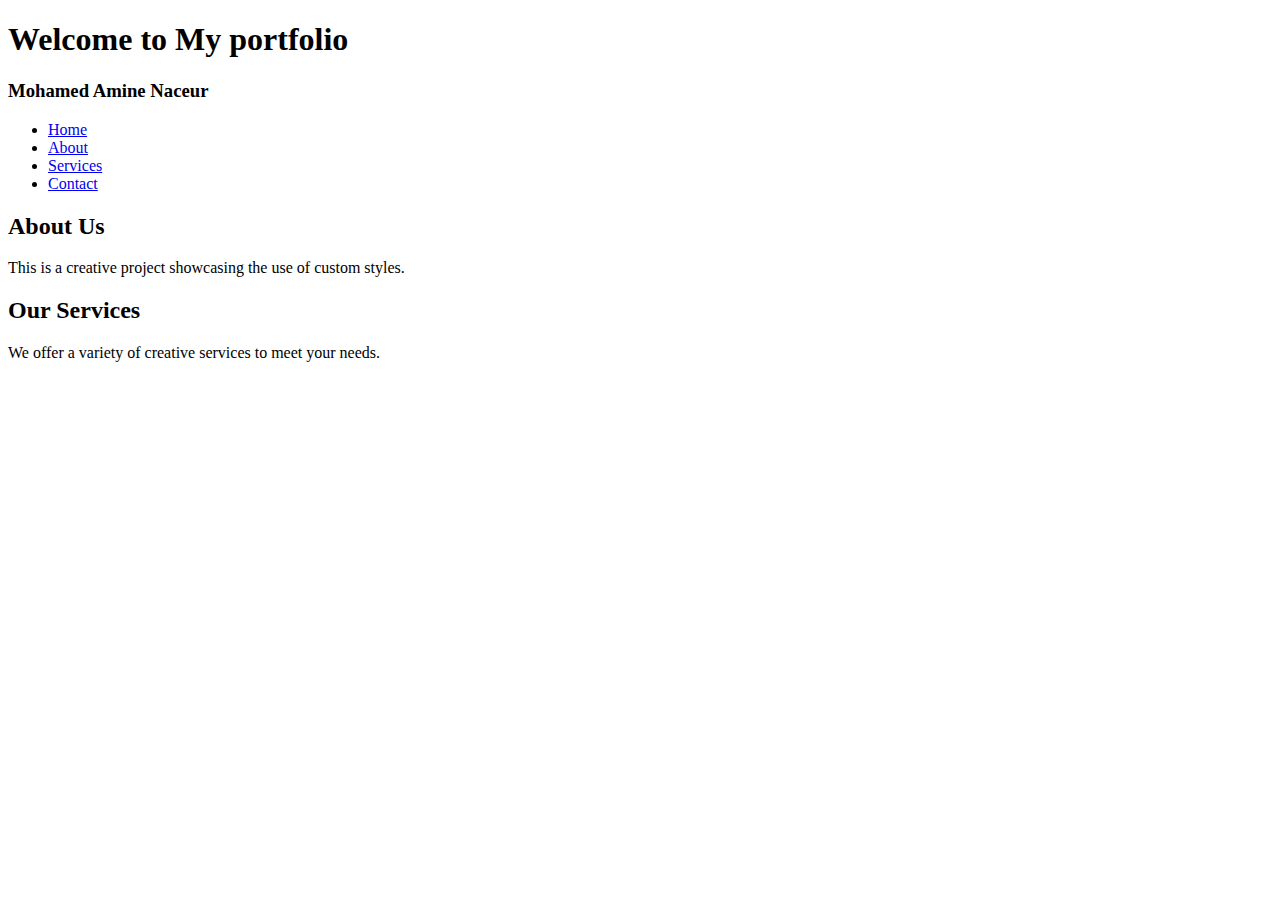
==== check piont css/check point css .html @ d32c8e80 "css commit" ====
<!DOCTYPE html>
<html lang="en">

<head>
  <meta charset="UTF-8">
  <meta name="viewport" content="width=device-width, initial-scale=1.0">
  <title>My Creative Project</title>
  <!-- Link to Roboto font -->
  <link rel="stylesheet" href="style.css">
  <!-- Link to our custom styles.css -->
  <link rel="stylesheet" href="styles.css">
</head>

<body>
  <header>
    <h1>Welcome to My portfolio </h1>
    <h3> Mohamed Amine Naceur</h3>
  </header>

  <nav>
    <ul class="nav">
      <li><a href="#home">Home</a></li>
      <li><a href="#about">About</a></li>
      <li><a href="#services">Services</a></li>
      <li><a href="#contact">Contact</a></li>
    </ul>
  </nav>

  <div class="container">
    <section>
      <h2>About Us</h2>
      <p>This is a creative project showcasing the use of custom styles.</p>
    </section>

    <section>
      <h2>Our Services</h2>
      <p>We offer a variety of creative services to meet your needs.</p>
    </section>
  </div>
</body>

</html>
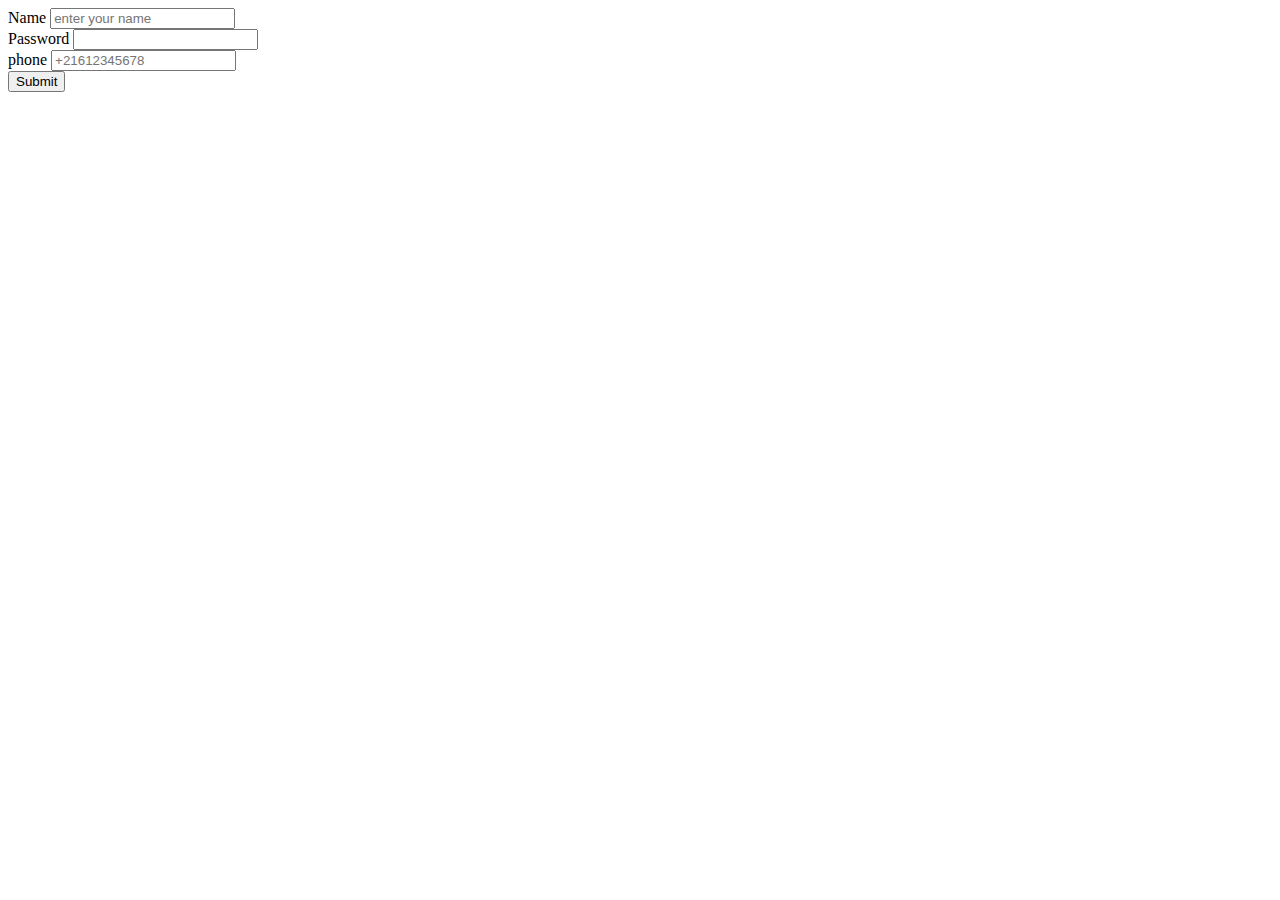
==== commit 5142b472: "first commit" ====
--- a/check piont css/check point css .html
+++ b/check piont css/check point css .html
@@ -1,42 +1,49 @@
 <!DOCTYPE html>
 <html lang="en">
+<head>
+  <script src="./css.js"></script>
+    <link href="https://cdn.jsdelivr.net/npm/bootstrap@5.3.2/dist/css/bootstrap.min.css" rel="stylesheet"
+        integrity="sha384-T3c6CoIi6uLrA9TneNEoa7RxnatzjcDSCmG1MXxSR1GAsXEV/Dwwykc2MPK8M2HN" crossorigin="anonymous">
+    <script src="./js/main.js"></script>
+    <meta charset="UTF-8">
+    <meta name="viewport" content="width=device-width, initial-scale=1.0">
+    <title>Document</title>
+</head>
+<body class="container">
 
-<head>
-  <meta charset="UTF-8">
-  <meta name="viewport" content="width=device-width, initial-scale=1.0">
-  <title>My Creative Project</title>
-  <!-- Link to Roboto font -->
-  <link rel="stylesheet" href="style.css">
-  <!-- Link to our custom styles.css -->
-  <link rel="stylesheet" href="styles.css">
+    <div class="row">
+        <div class="col-4">
+<form>
+    <div class="mb-3">
+        <label for="exampleInputName" class="form-label">Name</label>
+        <input type="text" class="form-control" id="exampleInputName" placeholder="enter your name">
+    </div>
+    <div class="mb-3">
+        <label for="exampleInputPassword1" class="form-label">Password</label>
+        <input type="password" class="form-control" id="exampleInputPassword1">
+    </div>
+    <div class="mb-3">
+        <label for="exampleInputPhone" class="form-label">phone</label>
+        <input type="tel" class="form-control" id="exampleInputPhone" placeholder="+21612345678">
+    </div>
+   
+    <button type="submit" class="btn btn-primary" onclick="control()">Submit</button>
+</form>
+</div>
+</div>
+</body>
+</html>
+<!-- <head>
+    <script src="./js/main.js"></script>
+
 </head>
-
 <body>
-  <header>
-    <h1>Welcome to My portfolio </h1>
-    <h3> Mohamed Amine Naceur</h3>
-  </header>
-
-  <nav>
-    <ul class="nav">
-      <li><a href="#home">Home</a></li>
-      <li><a href="#about">About</a></li>
-      <li><a href="#services">Services</a></li>
-      <li><a href="#contact">Contact</a></li>
-    </ul>
-  </nav>
-
-  <div class="container">
-    <section>
-      <h2>About Us</h2>
-      <p>This is a creative project showcasing the use of custom styles.</p>
-    </section>
-
-    <section>
-      <h2>Our Services</h2>
-      <p>We offer a variety of creative services to meet your needs.</p>
-    </section>
-  </div>
-</body>
-
-</html>
+    <form name="loginForm" onsubmit="return validateForm(event) ">
+        <label for="Name">Name:</label>
+        <input type="text" name="name" placeholder="example@example.com" />
+        <label for="password">Password:</label>
+        <input type="password" name="password" placeholder="***" />
+        <button type="submit">Login</button>
+        <button type="reset">cancel</button>
+    </form>
+</body> -->